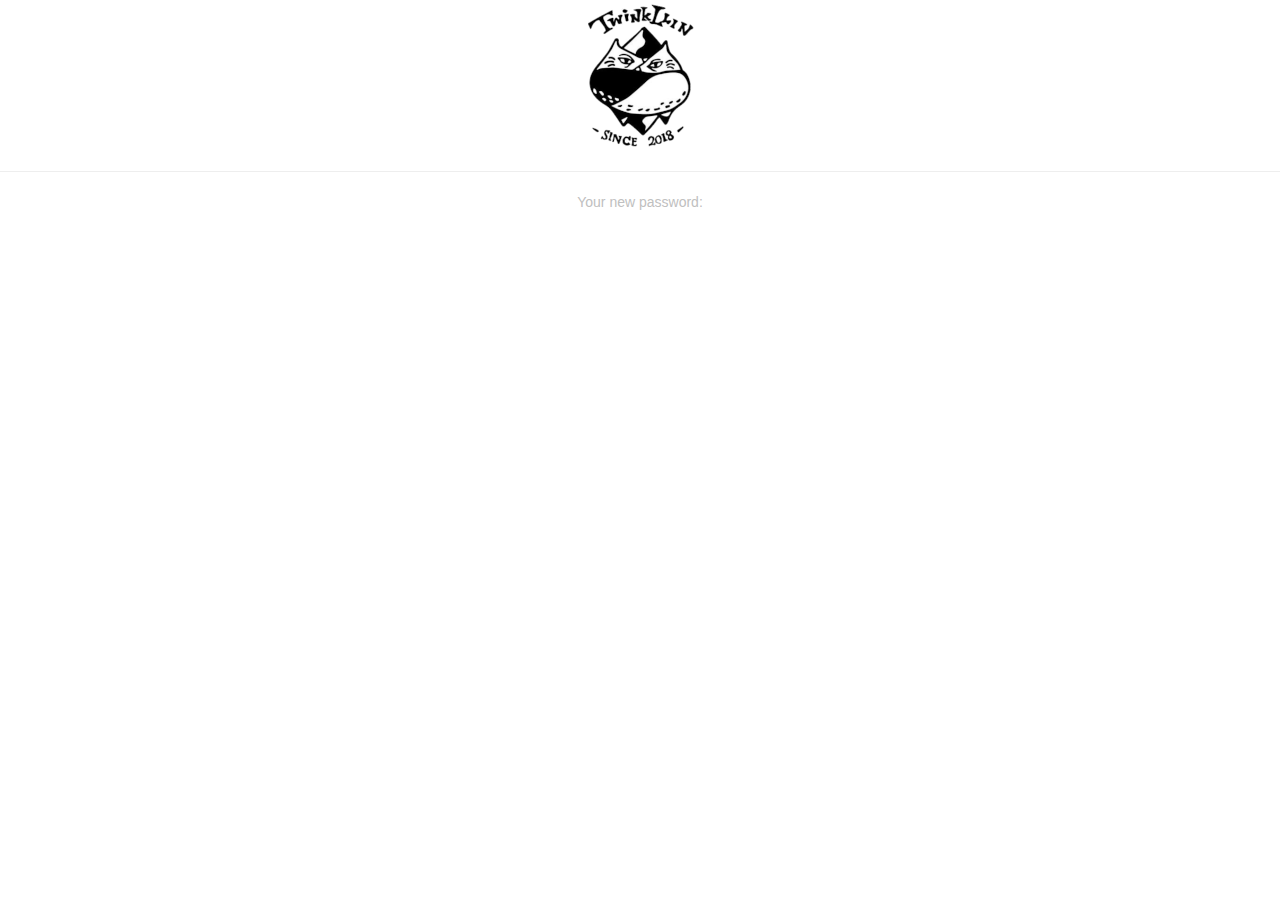
==== password.html @ da053771 "New password is encrypted, stored and displayed on the screen" ====
<!DOCTYPE html>
<html lang="en" xmlns="http://www.w3.org/1999/xhtml" >
<head>
	<meta charset = "utf-8" />
	<meta name="viewport" content="width=device-width, initial-scale=1.0" />
	<title>Twinkllin | Recovery</title>
	<link rel="icon" href="images/logo.png"/>
	<link rel="stylesheet" href="css/resetstyle.css" />
	<link rel="stylesheet" type="text/css" href="css/main.css" />
	
	<script src="js/scripts.js"></script>
	<script src="js/jquery-3.3.1.js"></script>
<script src="js/index.js"></script>
	<script src="js/users.js"></script>
	<script src="js/bootstrap.js"></script>

	<script src="js/databaseQueries.js"></script>
	<link rel="stylesheet" href="https://cdnjs.cloudflare.com/ajax/libs/font-awesome/4.7.0/css/font-awesome.min.css" />
	<link rel="stylesheet" href="https://stackpath.bootstrapcdn.com/font-awesome/4.7.0/css/font-awesome.min.css" />
	<link rel="stylesheet" href="https://maxcdn.bootstrapcdn.com/bootstrap/3.3.7/css/bootstrap.min.css" integrity="sha384-BVYiiSIFeK1dGmJRAkycuHAHRg32OmUcww7on3RYdg4Va+PmSTsz/K68vbdEjh4u" crossorigin="anonymous">
</head>
<body>
<a href="index.html">
<img class="logoImg" src="images/logo.png" alt="Twinkllinlogo" />
</a>
<hr/>

						<div id="newPswMessage" style="margin: auto; width: 50%; text-align: center">
	
						<p class="formLabel" style="color: #c0c0c0;  ">Your new password:</p><br/>
						<p id="newPsw"></p>						
						
						</div>
						


<script>
$('#genericModal').on('hidden.bs.modal', function () {
   toHome();
});


function displayPassword(msg)
{
console.log("CALELD");
$("#newPsw").html(msg);
}

</script>

</body>
</html>
---- css/resetstyle.css ----
/*
html5doctor.com Reset Stylesheet
v1.6.1
Last Updated: 2010-09-17
Author: Richard Clark - http://richclarkdesign.com
Twitter: @rich_clark
*/

html, body, div, span, object, iframe,
h1, h2, h3, h4, h5, h6, p, blockquote, pre,
abbr, address, cite, code,
del, dfn, em, img, ins, kbd, q, samp,
small, strong, sub, sup, var,
b, i,
dl, dt, dd, ol, ul, li,
fieldset, form, label, legend,
table, caption, tbody, tfoot, thead, tr, th, td,
article, aside, canvas, details, figcaption, figure,
footer, header, hgroup, menu, nav, section, summary,
time, mark, audio, video {
    margin:0;
    padding:0;
    border:0;
    outline:0;
    font-size:100%;
    vertical-align:baseline;
    background:transparent;
}

body {
    line-height:1;
}

article,aside,details,figcaption,figure,
footer,header,hgroup,menu,nav,section {
    display:block;
}

nav ul {
    list-style:none;
}

blockquote, q {
    quotes:none;
}

blockquote:before, blockquote:after,
q:before, q:after {
    content:'';
    content:none;
}

a {
    margin:0;
    padding:0;
    font-size:100%;
    vertical-align:baseline;
    background:transparent;
}

/* change colours to suit your needs */
ins {
    background-color:#ff9;
    color:#000;
    text-decoration:none;
}

/* change colours to suit your needs */
mark {
    background-color:#ff9;
    color:#000;
    font-style:italic;
    font-weight:bold;
}

del {
    text-decoration: line-through;
}

abbr[title], dfn[title] {
    border-bottom:1px dotted;
    cursor:help;
}

table {
    border-collapse:collapse;
    border-spacing:0;
}

/* change border colour to suit your needs */
hr {
    display:block;
    height:1px;
    border:0;
    border-top:1px solid #cccccc;
    margin:1em 0;
    padding:0;
}

input, select {
    vertical-align:middle;
}

/* reset style sheet ends here */
---- css/main.css ----
* {
  text-decoration: none;
}

body {
  margin: 0;
  font-family: Arial, Helvetica, sans-serif;
}

#main {
    overflow: auto;
    width: 100%;
}

/* this is for the login menu */

nav .logInMen {
  width: 100%;
  height: 65px;
  position: relative;
  background-color: #fff;
  box-shadow: 0px 2px 8px 0px #333;
}

.nav-container{
  width: 100%;
  margin: 0 auto;
  position: relative;
}

.menu {
  width: 100%;
  height: 65px;
  background: #fff;
}

.menu .menu-content {
  width: auto;
  height: 65px;
  float: right;
  letter-spacing: -0.05em;
  position: relative;
  color: #c0c0c0;
  line-height: 65px;
}

.menu .menu-content li {
  color: #c0c0c0;
  text-decoration: none;
  float: left;
  list-style: none;
  padding: 2px;
  cursor: pointer;
}


.menu .menu-content li:hover {
  cursor: pointer;
}

.menu .menu-content li a {
  color: #c0c0c0;
}

.arrow-up {
  width: 0;
  height: 0;
  position: absolute;
  border-left: 20px solid transparent;
  border-right: 20px solid transparent;
  border-bottom: 20px solid #F5F5F5;
  right: 20px;
  top: 50px;
  display: none;
}

.login-form {
  position: absolute;
  width: 300px;
  height: auto;
  background: #F5F5F5;
  right: 20px;
  top: 70px;
  border-radius: 2px;
  display: none;
}

.login-form form {
  width: 250px;
  margin: 15px auto;
  color: gray;
  letter-spacing: -0.05em;
}

#logoutmenu {
  display: none;
}

input[type="text"],
input[type="password"]{
  width: 240px;
  height: 30px;
  border: 0px;
  outline: none;
  box-shadow: inset 0 0 10px #eee;
  border-radius: 5px;
  margin-bottom: 10px;
  margin-top: 5px;
}

input[type="submit"] {
  width: 99%;
  height: 35px;
  color: white;
  outline: none;
  border: 0px;
  border-radius: 3px;
  letter-spacing: -0.05em;
  cursor: pointer;
}

input[type="submit"]:hover {
  background: #333;
}

.fa {
  margin-right: 5px;

}

.logoImg{
	max-width:100%;
	max-height:100%;
	display: block;
	margin-left:auto;
	margin-right:auto;
}

.topnav {
  display: block;
  margin: 0 auto;
  width: fit-content;
  background-color: #fff;
  line-height: 40px;

}

.topnav a {
  text-decoration: none;
  font-size: 14px;
  color: #c0c0c0;
  padding: 0 16px;

}

.topnav a:hover {
  color: black;
}

.active {
  color: white;
}

.topnav #icon {
  display: none;
}

.statement{
	text-align: center;
  word-spacing: 4px;
	color: #7F7F7F;
	font-style: italic;
  text-shadow: 1px #000000;

}

.index-banner {
  width: 100%;
  height: calc(100vh - 100px);
  background-image: url('../images/banner.jpg');
  background-repeat: no-repeat;
  background-position: center;
  background-size: cover;

}

.index-banner h2 {
  font-family: Catermaran;
  font-size: 60px;
  font-weight: 900;
  font-style: italic;
  color: #333;
  text-align: center;
  text-shadow: 2px 2px 8px #111;

}

.main-banner {
  margin: auto;
  width: 100%;
  height: 500px;
  background-color: #fff;
  overflow: hidden;
  position: relative;
}

.main-banner .imgban {
  width: 100%;
  height: 100%;
  position: absolute;
  top: 0px;
  transition: all ease-in-out 500ms;
  -webkit-transition: all ease-in-out 500ms;
  -moz-transition: all ease-in-out 500ms;
  -o-transition: all ease-in-out 500ms;
}

.main-banner #imgban3 {
  background-image: url('../images/banner3.jpg');
  background-size: cover;
  background-position: center;
  background-repeat: no-repeat;
}

.main-banner #imgban2 {
  background-image: url('../images/banner2.jpg');
  background-size: cover;
  background-position: center;
  background-repeat: no-repeat;
}

.main-banner #imgban1 {
  background-image: url('../images/banner.jpg');
  background-size: cover;
  background-position: center;
  background-repeat: no-repeat;
}

.imgbanbtn {
  width: 40px;
  height: 40px;
  background-color: #000;
  border-radius: 4px;
  position: absolute;
  top: 180px;
  z-index: 2000;
  opacity: 0.8;
  cursor: pointer;
}

.imgbanbtn:hover {
  opacity: 0.9;
}

.imgbanbtn-prev {
  left: 5px;
  background-image: url('../images/arrowleft.png');
  background-size: 60%;
  background-position: center;
  background-repeat: no-repeat;
}

.imgbanbtn-next {
  right: 5px;
  background-image: url('../images/arrowright.png');
  background-size: 60%;
  background-position: center;
  background-repeat: no-repeat;
}

@media screen and (max-width: 600px) {
  .topnav a:not(:first-child) {display: none;}
  .topnav #icon {
    display: block;
    margin: 0 auto;
    width: fit-content;
    cursor: pointer;
    color: #c0c0c0;
  }
  #icon:hover{
    color: #333;
  }
}/* media ends here */

@media screen and (max-width: 600px) {
  .topnav.responsive {position: relative;}
  .topnav.responsive #icon {

  }
  .topnav.responsive a {
    float: none;
    display: block;
    text-align: left;
  }
} /* media ends here */

.index-box1 {
  margin: 10px;
  width: 100%;
  height: 700px;
}

.index-box-one {
  margin: 16px 16px 0;
  width: calc(100% - 32px);
  height: 400px;
  background-color: #f2f2f2;
}

.indCenElem {
  font-family: roundhand;
  font-style: oblique;
  font-size: 6vw;
  font-weight: lighter;
  color: #c0c0c0;
  text-align: center;
}

.index-box-two {
  margin: 16px 16px 0;
  width: calc(100% - 32px);
  height: 400px;
  background-color: #f2d9e6;
}

.index-box-three {
  margin: 16px 16px 0;
  width: calc(100% - 32px);
  height: 400px;
  background-color: #f2f2f2;
}

.index-box-four {
  margin: 16px 16px 0;
  width: calc(100% - 32px);
  height: 400px;
  background-color: #f2d9e6;
}

footer {
  width: calc(100% - 80px);
  padding: 40px 40px;
  margin-top: 20px;
  background-color: #c0c0c0;
  overflow: hidden;
}

footer ul {
  width: fit-content;
  float: left;
  padding-left: 20px;
}

footer ul li {
  display: block;
  list-style: none;
  color: #fff;
  line-height: 40px;
}

footer ul a {
  font-family: Catermaran;
  font-size: 16px;
  color: #fff;
  line-height: 40px;
}

.footlogoImg{
	max-width:50%;
	max-height:50%;
	display: block;
	float: right;
}

.collection-box-one {
  margin: 16px 16px 16px;
  position: relative;
  min-width: 385px;
  width: 47.5%;
  height: 400px;
  background-color: #f2f2f2;
  float: left;
  background-image: url(../images/jewelBanner2.jpg);
  background-repeat: no-repeat;
  background-size: auto;
  background-position: center;
  border-style: solid;
  border-width: 2px;
  border-color: #c0c0c0;
}

.collection-box-two {
  margin: 16px 16px 16px;
  position: relative;
  min-width: 385px;
  width: 47.5%;
  height: 400px;
  background-color: #f2f2f2;
  float: left;
  background-image: url(../images/paintbrickbnr.jpg);
  background-repeat: no-repeat;
  background-position: center;
  background-size: auto;
  border-style: solid;
  border-width: 2px;
  border-color: #c0c0c0;

}

.collection-box-one h2 {
  margin-top: 200px;
  background-color: #fff;
  font-family: roundhand;
  font-size: 30px;
  font-weight: lighter;
  border-style: solid;
  border-width: 2px;
  border-color: #c0c0c0;
}

.collection-box-two h2 {
  margin-top: 200px;
  background-color: #fff;
  font-family: roundhand;
  font-size: 30px;
  font-weight: lighter;
  border-style: solid;
  border-width: 2px;
  border-color: #c0c0c0;
}

.statement-inner {
	text-align: center;
  word-spacing: 4px;
	color: #7F7F7F;
	font-style: italic;
  text-shadow: 1px #000000;
}

video {
  display: block;
  margin: 0 auto;
  width: 80%;
  height: auto;
  align: center;
}
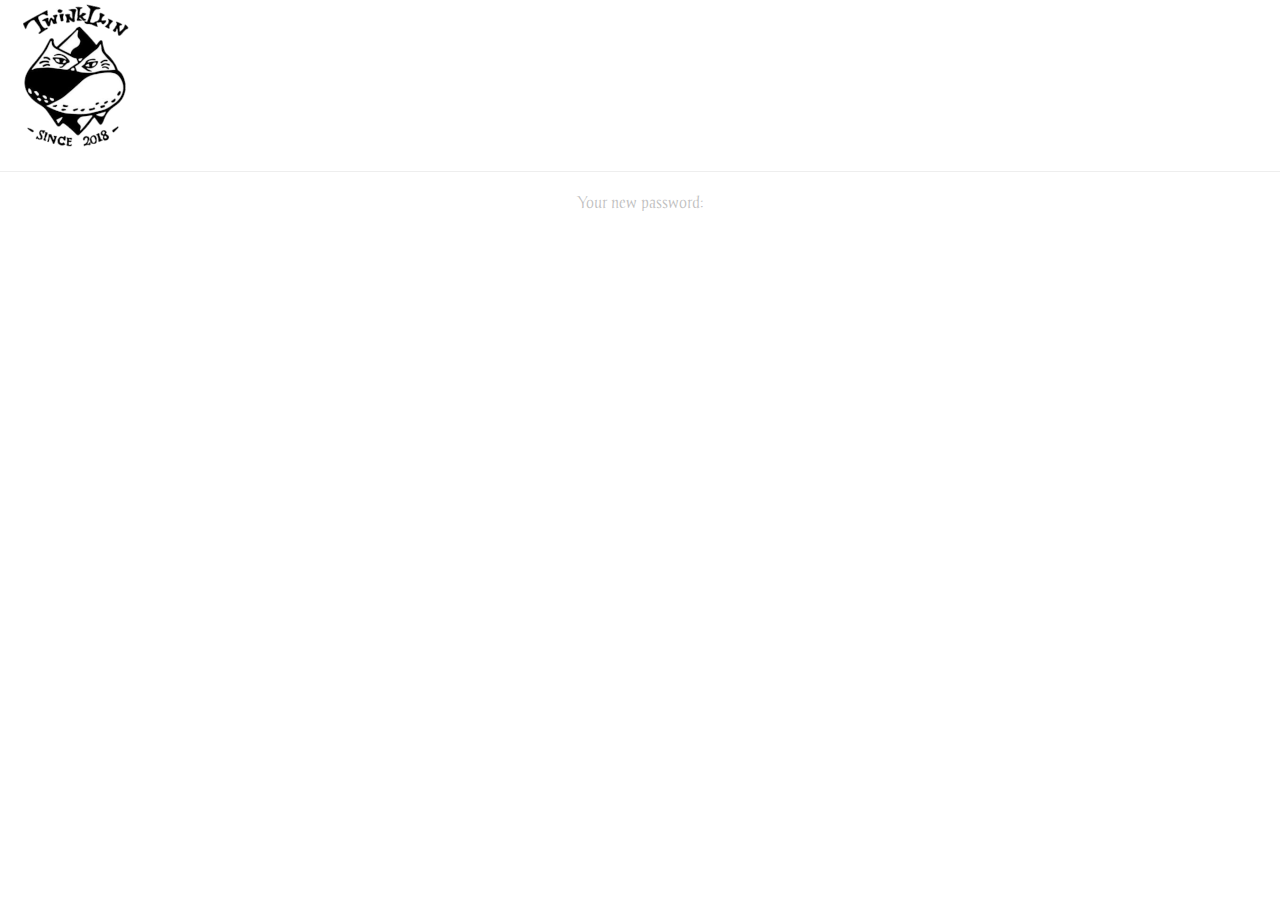
==== commit 8f7e7e12: "Fixed bug: page realoding when registering user" ====
--- a/password.html
+++ b/password.html
@@ -39,10 +39,6 @@
 
 
 <script>
-$('#genericModal').on('hidden.bs.modal', function () {
-   toHome();
-});
-
 
 function displayPassword(msg)
 {
--- a/css/main.css
+++ b/css/main.css
@@ -1,10 +1,22 @@
+
+@font-face { font-family: Glamor; src: url('../font/Chantelli-Antiqua/Chantelli_Antiqua.ttf'); } 
+
+
 * {
   text-decoration: none;
 }
 
+html
+{
+	 
+	
+}
+
 body {
   margin: 0;
-  font-family: Arial, Helvetica, sans-serif;
+  font-family: Glamor !important;
+  padding-right: 0 !important;
+
 }
 
 #main {
@@ -12,435 +24,66 @@
     width: 100%;
 }
 
+#myCarousel
+{
+	
+	width: 100%;
+	height: 400pt;
+	
+	overflow: hidden !important;
+}
+
+#slideWrapper
+{
+	
+	margin-top: -150pt;
+}
+
+.jumbotron
+{
+	background-color: #c0c0c0 !important;
+}
+
 /* this is for the login menu */
 
-nav .logInMen {
-  width: 100%;
-  height: 65px;
-  position: relative;
-  background-color: #fff;
-  box-shadow: 0px 2px 8px 0px #333;
-}
-
-.nav-container{
-  width: 100%;
-  margin: 0 auto;
-  position: relative;
-}
-
-.menu {
-  width: 100%;
-  height: 65px;
-  background: #fff;
-}
-
-.menu .menu-content {
-  width: auto;
-  height: 65px;
-  float: right;
-  letter-spacing: -0.05em;
-  position: relative;
-  color: #c0c0c0;
-  line-height: 65px;
-}
-
-.menu .menu-content li {
-  color: #c0c0c0;
-  text-decoration: none;
-  float: left;
-  list-style: none;
-  padding: 2px;
-  cursor: pointer;
-}
 
 
-.menu .menu-content li:hover {
-  cursor: pointer;
-}
 
-.menu .menu-content li a {
-  color: #c0c0c0;
-}
 
-.arrow-up {
-  width: 0;
-  height: 0;
-  position: absolute;
-  border-left: 20px solid transparent;
-  border-right: 20px solid transparent;
-  border-bottom: 20px solid #F5F5F5;
-  right: 20px;
-  top: 50px;
-  display: none;
-}
 
-.login-form {
-  position: absolute;
-  width: 300px;
-  height: auto;
-  background: #F5F5F5;
-  right: 20px;
-  top: 70px;
-  border-radius: 2px;
-  display: none;
-}
 
-.login-form form {
-  width: 250px;
-  margin: 15px auto;
-  color: gray;
-  letter-spacing: -0.05em;
-}
-
-#logoutmenu {
-  display: none;
-}
-
-input[type="text"],
-input[type="password"]{
-  width: 240px;
-  height: 30px;
-  border: 0px;
-  outline: none;
-  box-shadow: inset 0 0 10px #eee;
-  border-radius: 5px;
-  margin-bottom: 10px;
-  margin-top: 5px;
-}
-
-input[type="submit"] {
-  width: 99%;
-  height: 35px;
-  color: white;
-  outline: none;
-  border: 0px;
-  border-radius: 3px;
-  letter-spacing: -0.05em;
-  cursor: pointer;
-}
-
-input[type="submit"]:hover {
-  background: #333;
-}
-
-.fa {
-  margin-right: 5px;
-
-}
-
-.logoImg{
-	max-width:100%;
-	max-height:100%;
-	display: block;
-	margin-left:auto;
-	margin-right:auto;
-}
-
-.topnav {
-  display: block;
-  margin: 0 auto;
-  width: fit-content;
-  background-color: #fff;
-  line-height: 40px;
-
-}
-
-.topnav a {
-  text-decoration: none;
-  font-size: 14px;
-  color: #c0c0c0;
-  padding: 0 16px;
-
-}
-
-.topnav a:hover {
-  color: black;
-}
-
-.active {
-  color: white;
-}
-
-.topnav #icon {
-  display: none;
-}
-
-.statement{
-	text-align: center;
-  word-spacing: 4px;
-	color: #7F7F7F;
-	font-style: italic;
-  text-shadow: 1px #000000;
-
-}
-
-.index-banner {
-  width: 100%;
-  height: calc(100vh - 100px);
-  background-image: url('../images/banner.jpg');
-  background-repeat: no-repeat;
-  background-position: center;
-  background-size: cover;
-
-}
-
-.index-banner h2 {
-  font-family: Catermaran;
-  font-size: 60px;
-  font-weight: 900;
-  font-style: italic;
-  color: #333;
-  text-align: center;
-  text-shadow: 2px 2px 8px #111;
-
-}
-
-.main-banner {
-  margin: auto;
-  width: 100%;
-  height: 500px;
-  background-color: #fff;
-  overflow: hidden;
-  position: relative;
-}
-
-.main-banner .imgban {
-  width: 100%;
-  height: 100%;
-  position: absolute;
-  top: 0px;
-  transition: all ease-in-out 500ms;
-  -webkit-transition: all ease-in-out 500ms;
-  -moz-transition: all ease-in-out 500ms;
-  -o-transition: all ease-in-out 500ms;
-}
-
-.main-banner #imgban3 {
-  background-image: url('../images/banner3.jpg');
-  background-size: cover;
-  background-position: center;
-  background-repeat: no-repeat;
-}
-
-.main-banner #imgban2 {
-  background-image: url('../images/banner2.jpg');
-  background-size: cover;
-  background-position: center;
-  background-repeat: no-repeat;
-}
-
-.main-banner #imgban1 {
-  background-image: url('../images/banner.jpg');
-  background-size: cover;
-  background-position: center;
-  background-repeat: no-repeat;
-}
-
-.imgbanbtn {
-  width: 40px;
-  height: 40px;
-  background-color: #000;
-  border-radius: 4px;
-  position: absolute;
-  top: 180px;
-  z-index: 2000;
-  opacity: 0.8;
-  cursor: pointer;
-}
-
-.imgbanbtn:hover {
-  opacity: 0.9;
-}
-
-.imgbanbtn-prev {
-  left: 5px;
-  background-image: url('../images/arrowleft.png');
-  background-size: 60%;
-  background-position: center;
-  background-repeat: no-repeat;
-}
-
-.imgbanbtn-next {
-  right: 5px;
-  background-image: url('../images/arrowright.png');
-  background-size: 60%;
-  background-position: center;
-  background-repeat: no-repeat;
-}
-
-@media screen and (max-width: 600px) {
-  .topnav a:not(:first-child) {display: none;}
-  .topnav #icon {
-    display: block;
-    margin: 0 auto;
-    width: fit-content;
-    cursor: pointer;
-    color: #c0c0c0;
-  }
-  #icon:hover{
-    color: #333;
-  }
-}/* media ends here */
-
-@media screen and (max-width: 600px) {
-  .topnav.responsive {position: relative;}
-  .topnav.responsive #icon {
-
-  }
-  .topnav.responsive a {
-    float: none;
-    display: block;
-    text-align: left;
-  }
-} /* media ends here */
-
-.index-box1 {
-  margin: 10px;
-  width: 100%;
-  height: 700px;
-}
-
-.index-box-one {
-  margin: 16px 16px 0;
-  width: calc(100% - 32px);
-  height: 400px;
-  background-color: #f2f2f2;
-}
-
-.indCenElem {
-  font-family: roundhand;
-  font-style: oblique;
-  font-size: 6vw;
-  font-weight: lighter;
-  color: #c0c0c0;
-  text-align: center;
-}
-
-.index-box-two {
-  margin: 16px 16px 0;
-  width: calc(100% - 32px);
-  height: 400px;
-  background-color: #f2d9e6;
-}
-
-.index-box-three {
-  margin: 16px 16px 0;
-  width: calc(100% - 32px);
-  height: 400px;
-  background-color: #f2f2f2;
-}
-
-.index-box-four {
-  margin: 16px 16px 0;
-  width: calc(100% - 32px);
-  height: 400px;
-  background-color: #f2d9e6;
-}
 
 footer {
-  width: calc(100% - 80px);
-  padding: 40px 40px;
-  margin-top: 20px;
+  width: 100% ;
+  padding: 10pt 10pt;
+  margin-top: 10pt;
   background-color: #c0c0c0;
   overflow: hidden;
 }
 
-footer ul {
-  width: fit-content;
-  float: left;
-  padding-left: 20px;
-}
+
 
 footer ul li {
   display: block;
   list-style: none;
   color: #fff;
-  line-height: 40px;
+  line-height: 20pt;
 }
 
 footer ul a {
   font-family: Catermaran;
   font-size: 16px;
   color: #fff;
-  line-height: 40px;
+  line-height: 20pt;
 }
 
 .footlogoImg{
 	max-width:50%;
 	max-height:50%;
 	display: block;
-	float: right;
-}
-
-.collection-box-one {
-  margin: 16px 16px 16px;
-  position: relative;
-  min-width: 385px;
-  width: 47.5%;
-  height: 400px;
-  background-color: #f2f2f2;
-  float: left;
-  background-image: url(../images/jewelBanner2.jpg);
-  background-repeat: no-repeat;
-  background-size: auto;
-  background-position: center;
-  border-style: solid;
-  border-width: 2px;
-  border-color: #c0c0c0;
-}
-
-.collection-box-two {
-  margin: 16px 16px 16px;
-  position: relative;
-  min-width: 385px;
-  width: 47.5%;
-  height: 400px;
-  background-color: #f2f2f2;
-  float: left;
-  background-image: url(../images/paintbrickbnr.jpg);
-  background-repeat: no-repeat;
-  background-position: center;
-  background-size: auto;
-  border-style: solid;
-  border-width: 2px;
-  border-color: #c0c0c0;
 
 }
 
-.collection-box-one h2 {
-  margin-top: 200px;
-  background-color: #fff;
-  font-family: roundhand;
-  font-size: 30px;
-  font-weight: lighter;
-  border-style: solid;
-  border-width: 2px;
-  border-color: #c0c0c0;
-}
 
-.collection-box-two h2 {
-  margin-top: 200px;
-  background-color: #fff;
-  font-family: roundhand;
-  font-size: 30px;
-  font-weight: lighter;
-  border-style: solid;
-  border-width: 2px;
-  border-color: #c0c0c0;
-}
 
-.statement-inner {
-	text-align: center;
-  word-spacing: 4px;
-	color: #7F7F7F;
-	font-style: italic;
-  text-shadow: 1px #000000;
-}
 
-video {
-  display: block;
-  margin: 0 auto;
-  width: 80%;
-  height: auto;
-  align: center;
-}
